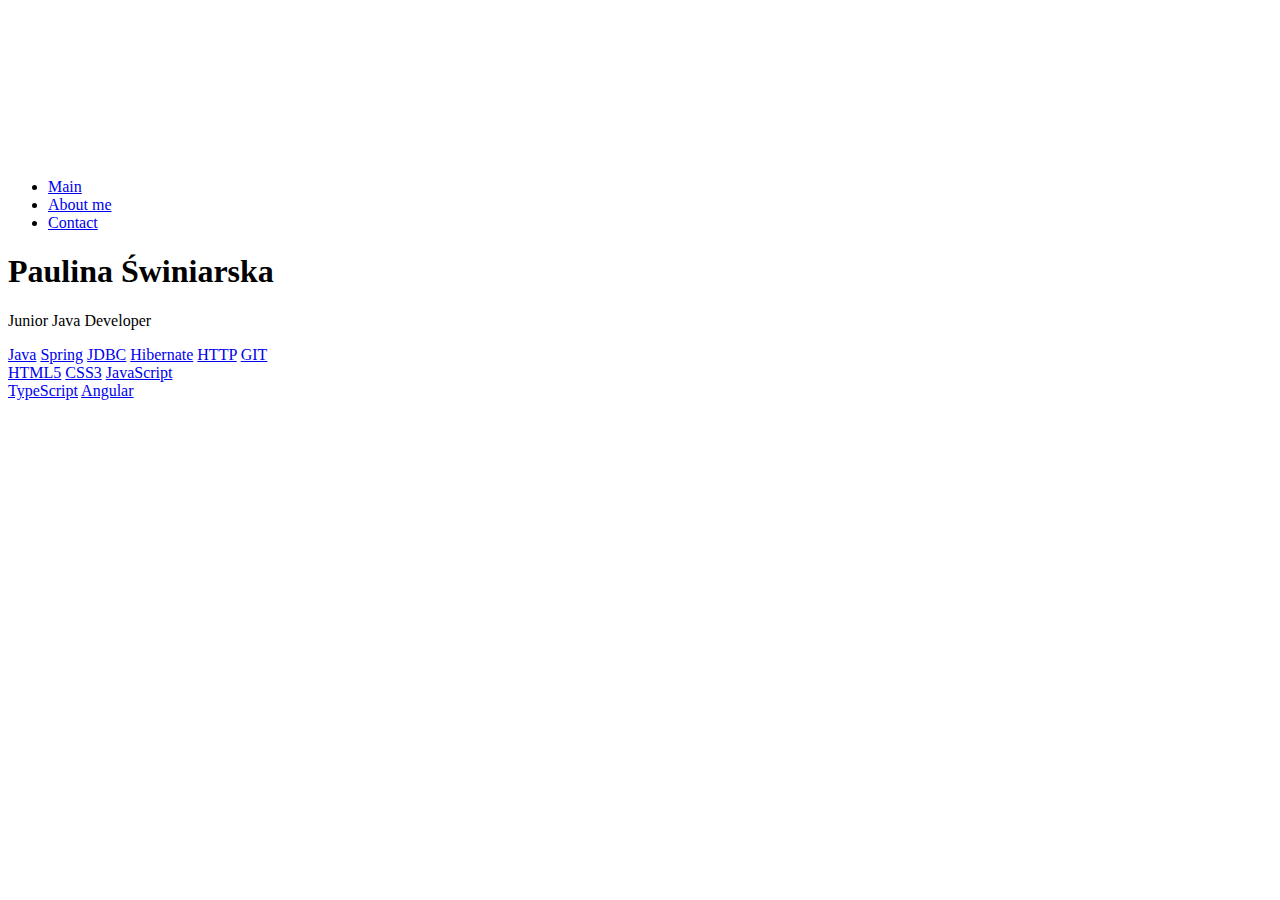
==== index.html @ 083801ee "pp" ====
<!DOCTYPE html>
<!--[if lt IE 7]>      <html class="no-js lt-ie9 lt-ie8 lt-ie7"> <![endif]-->
<!--[if IE 7]>         <html class="no-js lt-ie9 lt-ie8"> <![endif]-->
<!--[if IE 8]>         <html class="no-js lt-ie9"> <![endif]-->
<!--[if gt IE 8]>      <html class="no-js"> <![endif]-->
<html>
    <head>
        <meta charset="utf-8">
        <meta http-equiv="X-UA-Compatible" content="IE=edge">
        <title></title>
        <meta name="description" content="">
        <meta name="viewport" content="width=device-width, initial-scale=1">
        <link rel="preconnect" href="https://fonts.googleapis.com">
        <link rel="preconnect" href="https://fonts.gstatic.com" crossorigin>
        <link href="https://fonts.googleapis.com/css2?family=Great+Vibes&display=swap" rel="stylesheet">
        <link
            rel="stylesheet"
            href="https://cdnjs.cloudflare.com/ajax/libs/font-awesome/6.0.0-beta3/css/all.min.css"
            integrity="sha512-Fo3rlrZj/k7ujTnHg4CGR2D7kSs0v4LLanw2qksYuRlEzO+tcaEPQogQ0KaoGN26/zrn20ImR1DfuLWnOo7aBA=="
            crossorigin="anonymous"
            referrerpolicy="no-referrer"/>
        <link rel="stylesheet" href="css/style.css">
    </head>
    <body>
        <!--[if lt IE 7]>
            <p class="browsehappy">You are using an <strong>outdated</strong> browser. Please <a href="#">upgrade your browser</a> to improve your experience.</p>
        <![endif]-->
        <section class="main-container">
            <video class="background-video" autoplay muted loop>
                <source src="assets/video/bg.mp4" type="video/mp4">
            </video>
            <section class="overlay-section"></section>
            <header id="main-header">
                <nav class="main-nav">
                    <div class="logo">
                        <a href="#"></a>
                    </div>
                    <ul class="menu-items">
                        <li>
                            <a href="https://paulinaswiniarska.github.io/Portfolio/">Main</a>
                        </li>
                        <li>
                            <a href="aboutme.html">About me</a>
                        </li>
                        <li>
                            <a href="contact.html">Contact</a>
                        </li>
                    </ul>
                </nav>
            </header>
            <section class="middle-section">
                <h1 class="signature">Paulina Świniarska</h1>
                <p class="position">Junior Java Developer</p>
                <section class="button=group">
                    <a href="#" class="technology-btn btn-green">Java</a>
                    <a href="#" class="technology-btn btn-green">Spring</a>
                    <a href="#" class="technology-btn btn-green">JDBC</a>
                    <a href="#" class="technology-btn btn-green">Hibernate</a>
                    <a href="#" class="technology-btn btn-green">HTTP</a>
                    <a href="#" class="technology-btn btn-green">GIT</a>
                </section>
                <section class="button=group">
                    <a href="#" class="technology-btn btn-orange">HTML5</a>
                    <a href="#" class="technology-btn btn-orange">CSS3</a>
                    <a href="#" class="technology-btn btn-orange">JavaScript</a>
                </section>
                <section class="button=group">
                    <a href="#" class="technology-btn btn-red">TypeScript</a>
                    <a href="#" class="technology-btn btn-red">Angular</a>
                </section>
            </section>
            <footer class="main-footer">
                <a href="https://www.linkedin.com/in/paulina-%C5%9Bwiniarska-0b1027208/">
                    <i class="fab fa-linkedin"></i>
                </a>
                <a href="https://github.com/PaulinaSwiniarska">
                    <i class="fab fa-github"></i>
                </a>
            </footer>
        </section>
    
        <script src="" async defer></script>
    </body>
</html>
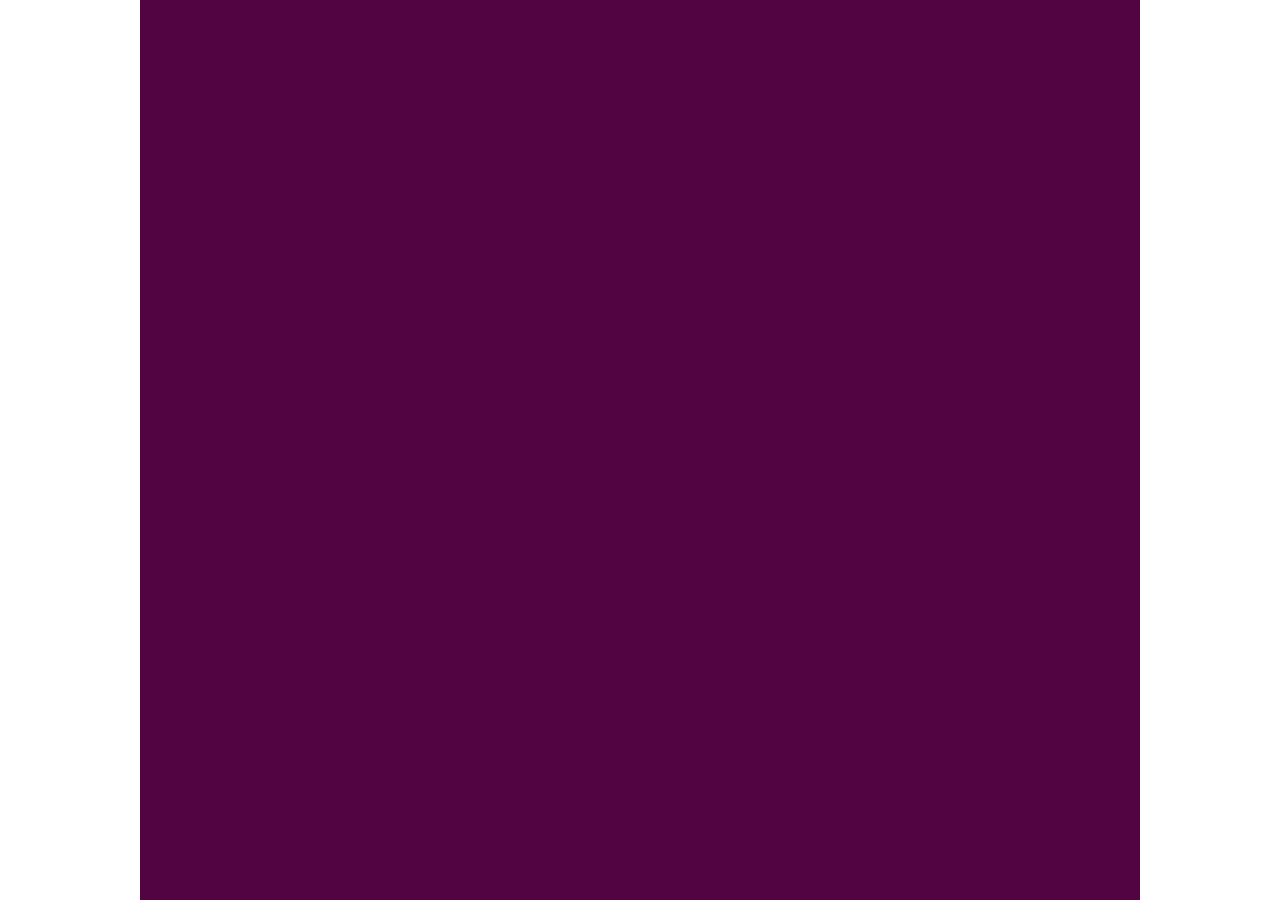
==== commit 0fb60622: "pp" ====
--- a/index.html
+++ b/index.html
@@ -37,7 +37,7 @@
                     </div>
                     <ul class="menu-items">
                         <li>
-                            <a href="https://paulinaswiniarska.github.io/Portfolio/">Main</a>
+                            <a href="http://127.0.0.1:5501/index.html">Main</a>
                         </li>
                         <li>
                             <a href="aboutme.html">About me</a>
--- a/css/style.css
+++ b/css/style.css
@@ -0,0 +1,182 @@
+@keyframes fadeIn {
+    to {
+        opacity: 1;
+        transform: translateY(0)
+    }
+}
+
+* {
+    margin: 0;
+    padding: 0;
+    box-sizing: border-box; /* model pudełkowy */
+}
+
+body {
+    background: rgb(#FFE5FF);
+    margin: 0;
+}
+
+.main-container {
+    position: relative;
+    height: 100vh;
+    width: 100%;
+    background: rgb(82, 3, 65);
+    display: flex;
+    align-items: center;
+    z-index: 2;
+    color: rgb(158, 58, 141);
+    margin: 0 auto;
+    max-width: 1000px;
+}
+
+.background-video {
+    position: fixed;
+    top: 0;
+    left: 0;
+    width: 100%;
+    height: 100%;
+    object-fit: cover;
+    z-index: 0;
+}
+
+.overlay-section {
+    position: fixed;
+    top: 0;
+    left: 0;
+    width: 100%;
+    height: 100vh;
+    background-color: rgb(#FFE5FF);
+    opacity: 0.8;
+}
+
+.main-nav {
+    position: fixed;
+    top: 0;
+    left: 0;
+    right: 0;
+    display: flex;
+    align-items: center;
+    justify-content: space-between;
+    padding: 36px;
+    max-width: 1000px;
+    margin: 0 auto;
+    opacity: 0;
+    animation: fadeIn 3000ms ease-in-out forwards;
+}
+
+.main-nav a {
+    text-decoration: none;
+    color: rgb(158, 58, 141);
+    font-size: 30px;
+}
+
+.main-nav ul {
+    list-style: none;
+    display: flex;
+    gap: 42px;
+}
+
+.main-nav ul li a {
+    position: relative;
+    text-decoration: none;
+    text-transform: uppercase;
+    font-size: 24px;
+}
+
+.main-nav ul li a::after {
+    content: '';
+    position: absolute;
+    left: 0;
+    bottom: 0;
+    width: 0;
+    height: 1px;
+    background: rgb(#FFE5FF);
+    transition: all 1000ms ease;
+}
+
+.main-nav ul li a:hover::after {
+    width: 100%;
+}
+
+.middle-section {
+    position: relative;
+    z-index: 2;
+}
+
+.signature {
+    font-family: 'Great Vibes', cursive;
+    font-size: 150px;
+    margin: 0;
+    font-weight: normal;
+    opacity: 0;
+    animation: fadeIn 3000ms ease-in-out forwards;
+    transform: translateY(24px);
+
+}
+
+.position {
+    font-size: 36px;
+    opacity: 0;
+    animation: fadeIn 1000ms ease-in-out forwards;
+    animation-delay: 2000ms;
+}
+
+.technology-btn {
+    display: inline-block;
+    text-decoration: none;
+    color: rgb(124, 74, 113);
+    background: rgb(#FFE5FF);
+    padding: 2px 10px;
+    border-left: 8px solid rgb(116, 86, 106);
+    font-size: 16px;
+    text-transform: uppercase;
+    margin-top: 8px;
+    opacity: 0;
+    animation: fadeIn 1000ms ease-in-out forwards;
+    animation-delay: 3000ms;
+}
+
+.btn-green {
+    background: #eeb7dd;
+}
+
+.btn-green:hover {
+    background: #eeb7dd;
+}
+
+.btn-orange {
+    background: rgb(235, 146, 205);
+}
+
+.btn-orange:hover {
+    background: #eb92cd;
+}
+
+.btn-red {
+    background: #f0c0e1;
+}
+
+.btn-red:hover {
+    background: #d13d87;
+}
+
+.main-footer {
+    position: absolute;
+    bottom: 64px;
+    left: 0;
+    opacity: 0;
+    animation: fadeIn 1000ms ease-in-out forwards;
+    animation-delay: 3000ms;
+}
+
+.main-footer a {
+    text-decoration: none;
+    color: rgb(170, 44, 122);
+    font-size: 32px;
+    margin: 0 16px;
+}
+
+.main-footer a:first-of-type {
+    margin-left: 0;
+}
+
